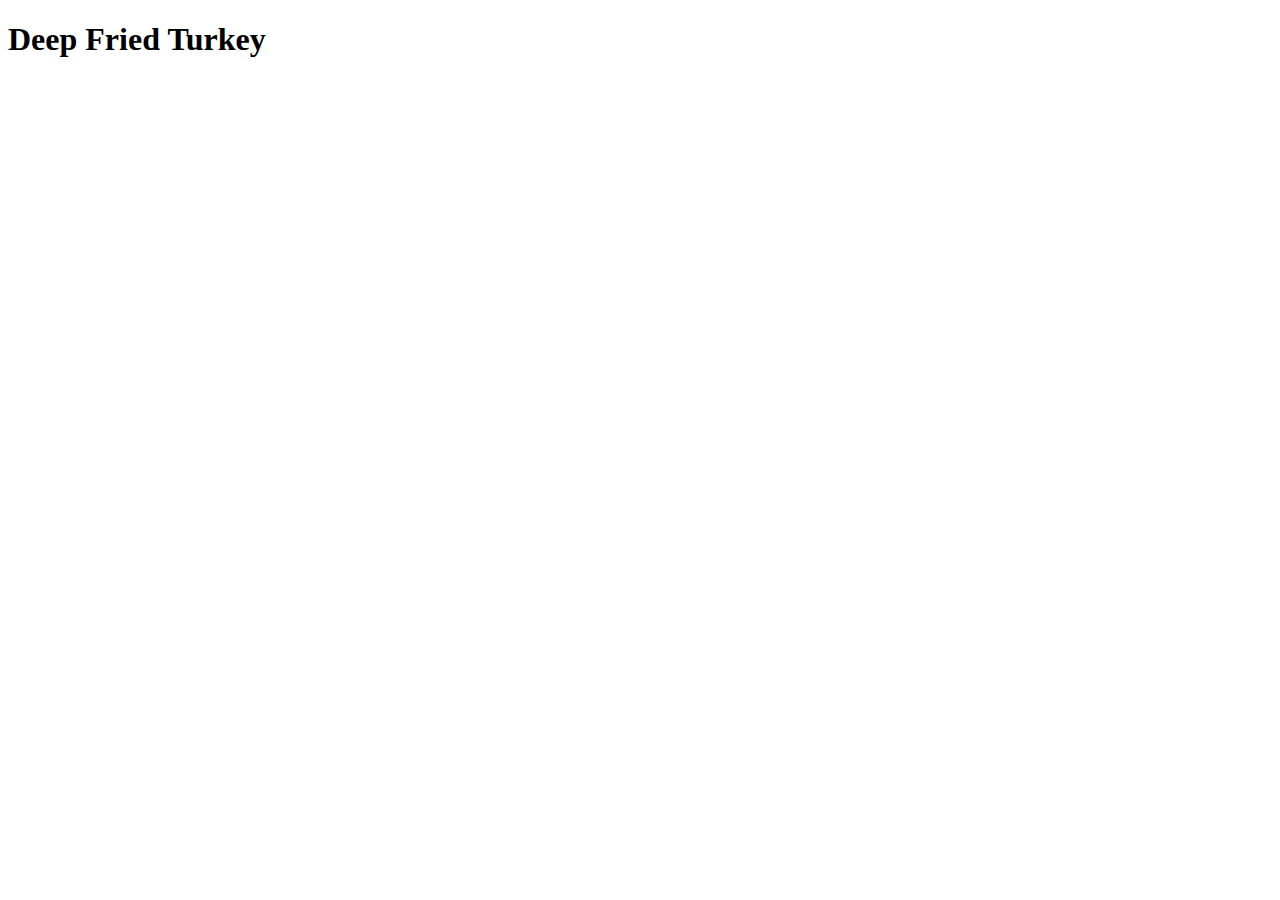
==== recipes/deep-fried-turkey.html @ 85c0cc1f "Create deep-fried-turkey.html" ====
<!DOCTYPE html>
<html lang="en">
    <head>
        <meta charset="utf-8">
        <title>Deep Fried Turkey Recipe</title>
    </head>

    <body>
        <h1>Deep Fried Turkey</h1>
    </body>
</html>
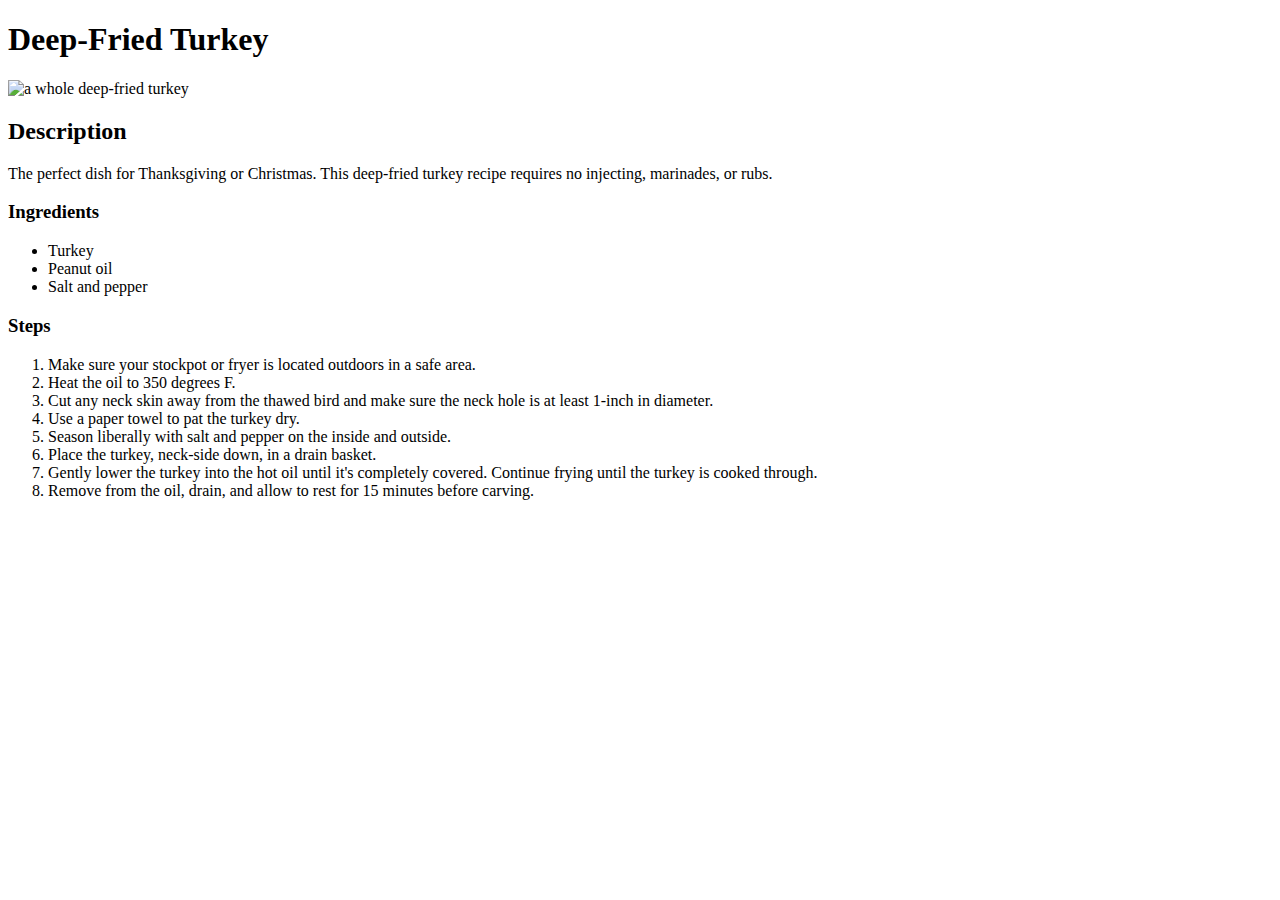
==== commit 97a727f4: "Add turkey recipe to deep-fried-turkey.html" ====
--- a/recipes/deep-fried-turkey.html
+++ b/recipes/deep-fried-turkey.html
@@ -2,10 +2,33 @@
 <html lang="en">
     <head>
         <meta charset="utf-8">
-        <title>Deep Fried Turkey Recipe</title>
+        <title>Deep-Fried Turkey Recipe</title>
     </head>
 
     <body>
-        <h1>Deep Fried Turkey</h1>
+        <h1>Deep-Fried Turkey</h1>
+        <img src="https://i0.wp.com/www.culinarycafe.com/images/1382540853511.jpeg?fit=616%2C462&ssl=1"
+        alt="a whole deep-fried turkey">
+        <h2>Description</h2>
+        <p>
+            The perfect dish for Thanksgiving or Christmas. This deep-fried turkey recipe requires no injecting, marinades, or rubs. 
+        </p>
+        <h3>Ingredients</h3>
+        <ul>
+            <li>Turkey</li>
+            <li>Peanut oil</li>
+            <li>Salt and pepper</li>
+        </ul>
+        <h3>Steps</h3>
+        <ol>
+            <li>Make sure your stockpot or fryer is located outdoors in a safe area.</li>
+            <li>Heat the oil to 350 degrees F. </li>
+            <li>Cut any neck skin away from the thawed bird and make sure the neck hole is at least 1-inch in diameter.</li>
+            <li>Use a paper towel to pat the turkey dry.</li>
+            <li>Season liberally with salt and pepper on the inside and outside.</li>
+            <li>Place the turkey, neck-side down, in a drain basket.</li>
+            <li>Gently lower the turkey into the hot oil until it's completely covered. Continue frying until the turkey is cooked through.</li>
+            <li>Remove from the oil, drain, and allow to rest for 15 minutes before carving.</li>
+        </ol>
     </body>
 </html>